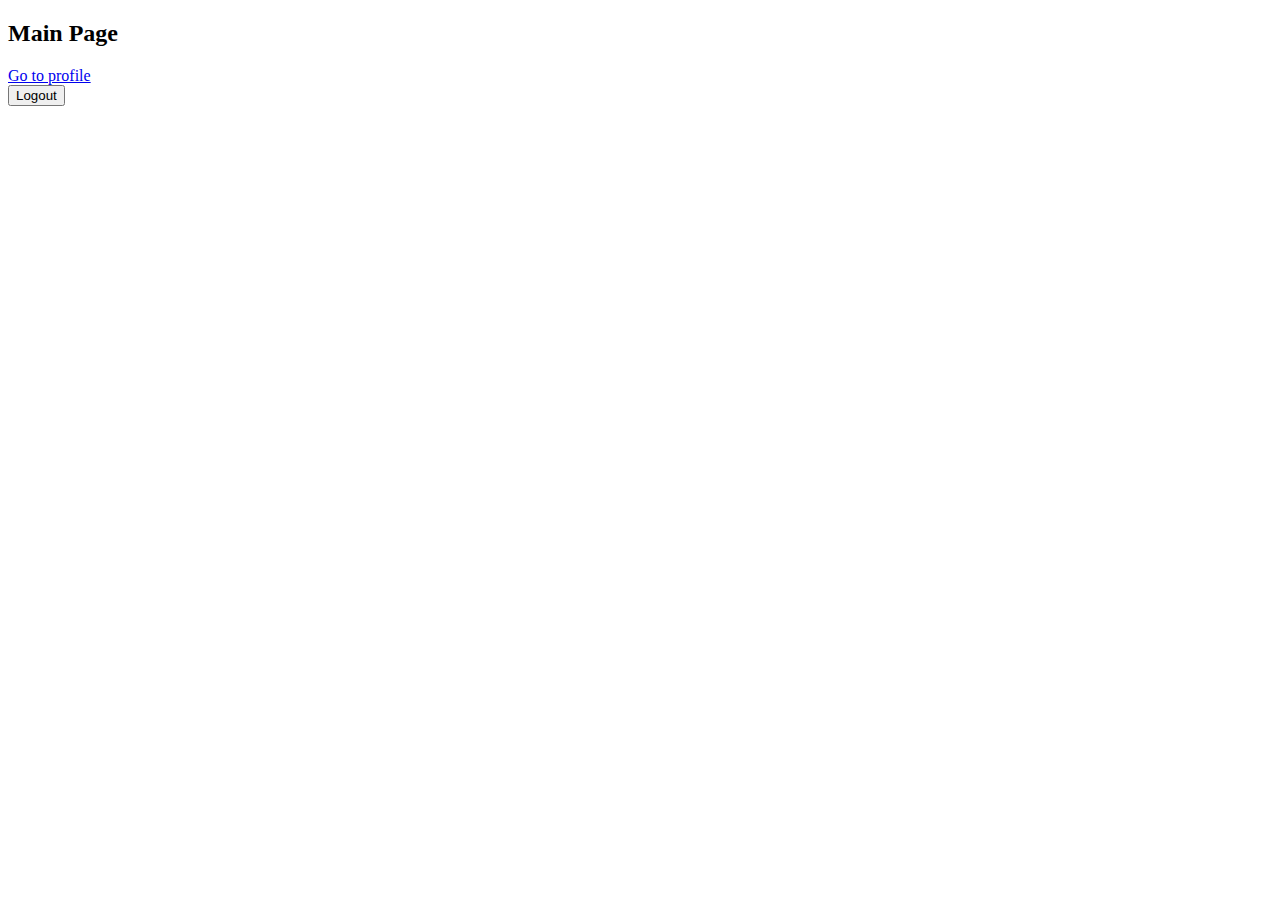
==== src/main/resources/templates/index.html @ c9ec0f62 "Initial rest api" ====
<!DOCTYPE html>
<html lang="en">
<head>
    <meta charset="UTF-8">
    <title>Main Page</title>
</head>
<body>
<div>
    <h2>Main Page</h2>

    <a href="/user"> Go to profile</a>

    <div>
        <input type=button onClick="parent.location='logout'"
               value='Logout'>
    </div>
</div>

</body>
</html>
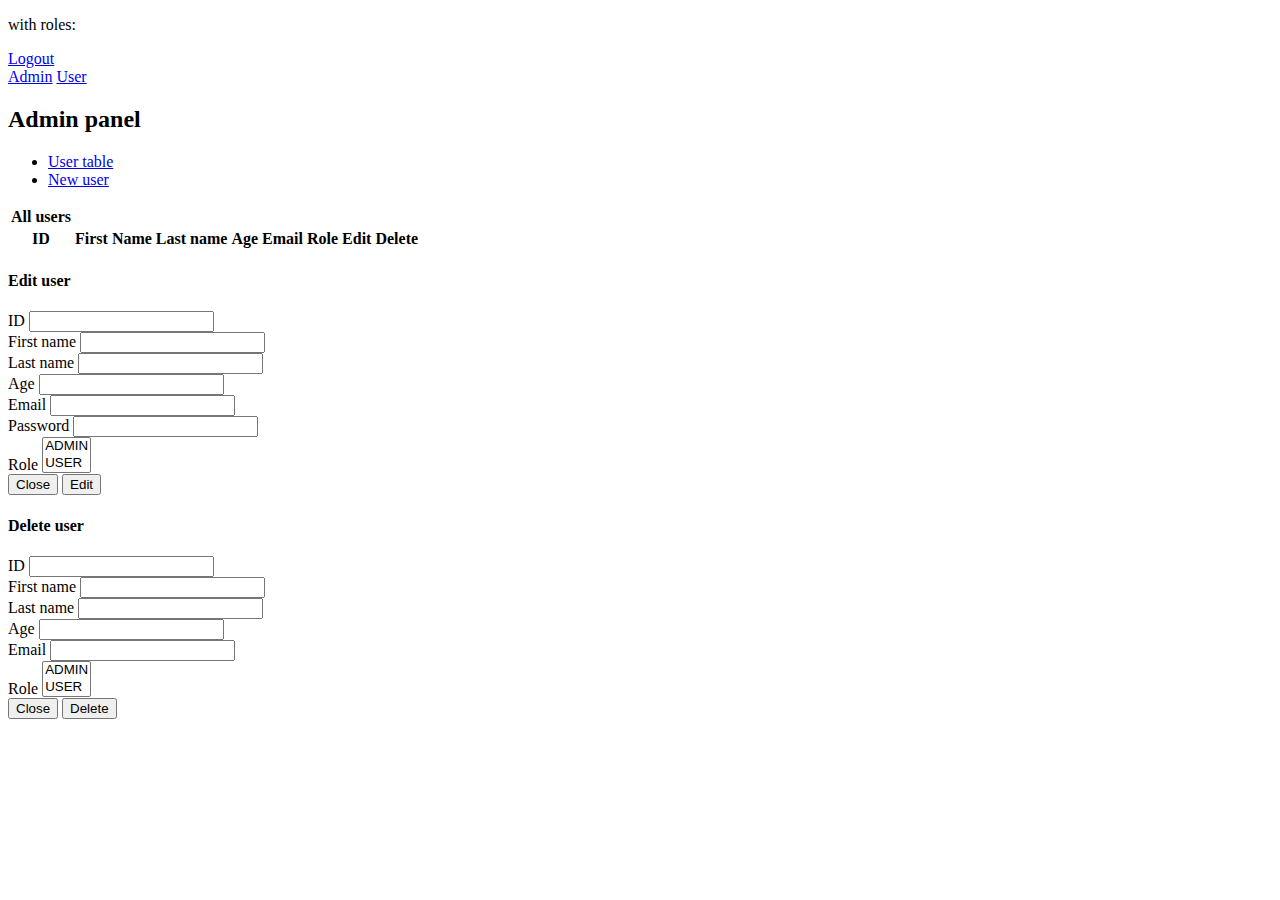
==== commit edf698a8: "Added jQuery for handle requests from frontend & backend" ====
--- a/src/main/resources/templates/index.html
+++ b/src/main/resources/templates/index.html
@@ -1,20 +1,167 @@
 <!DOCTYPE html>
-<html lang="en">
+<html xmlns="http://www.w3.org/1999/xhtml" xmlns:th="http://www.thymeleaf.org"
+      xmlns:sec="http://www.thymeleaf.org/extras/spring-security">
 <head>
     <meta charset="UTF-8">
-    <title>Main Page</title>
+    <title></title>
+    <link th:href="@{/css/bootstrap.css}" rel="stylesheet">
+    <link th:href="@{/css/mystyle.css}" rel="stylesheet">
+    <script type="text/javascript" src="/webjars/jquery/3.6.0/jquery.min.js"></script>
+    <script type="text/javascript" src="/webjars/bootstrap/3.4.1/js/bootstrap.min.js"></script>
+    <script type="text/javascript" src="/js/main.js"></script>
 </head>
 <body>
-<div>
-    <h2>Main Page</h2>
-
-    <a href="/user"> Go to profile</a>
-
-    <div>
-        <input type=button onClick="parent.location='logout'"
-               value='Logout'>
+<div class="container-fluid">
+    <div class="row">
+        <div class="col-sm-9">
+            <p sec:authorize="isAuthenticated()">
+                <span style="font-weight: bold;" sec:authentication="name"></span> with roles: </p>
+            <p th:each="authority : ${#authentication.getAuthorities()}"
+               th:text="${authority.getAuthority().toString()}">
+            </p>
+        </div>
+        <div class="col-sm-3">
+            <a href="/logout">Logout</a>
+        </div>
     </div>
 </div>
 
+<div class="sidenav">
+    <a href="/index">Admin</a>
+    <a href="/user">User</a>
+</div>
+<div class="main">
+    <h2>Admin panel</h2>
+    <ul class="nav nav-tabs">
+        <li class="nav-item">
+            <a class="nav-link active" href="/index">User table</a>
+        </li>
+        <li class="nav-item">
+            <a class="nav-link active" href="/user/add">New user</a>
+        </li>
+    </ul>
+    <table id="example" class="table table-striped">
+        <thead>
+        <tr class="thead-light">
+            <th><b>All users</b></th>
+        </tr>
+        <tr>
+            <th> ID</th>
+            <th> First Name</th>
+            <th> Last name</th>
+            <th> Age</th>
+            <th> Email</th>
+            <th> Role</th>
+            <th> Edit</th>
+            <th> Delete</th>
+        </tr>
+        </thead>
+        <tbody id="user_table">
+        </tbody>
+    </table>
+</div>
+<div class="formEdit">
+    <form th:action="@{user/update}" href="index.html" method="post">
+        <div class="modal fade" id="modalEdit" tabindex="-1" aria-labelledby="modalLabelEdit" aria-hidden="true">
+            <div class="modal-dialog">
+                <div class="modal-content">
+                    <div class="modal-header">
+                        <h4 class="modal-title">Edit user</h4>
+                    </div>
+                    <div class="modal-body">
+                        <div class="mb-3">
+                            <label for="id" class="col-form-label">ID</label>
+                            <input type="text" readonly class="form-control" id="id" name="id" value=""/>
+                        </div>
+                        <div class="mb-3">
+                            <label for="firstName" class="col-form-label">First name</label>
+                            <input type="text" class="form-control" id="firstName" name="firstName" value=""/>
+                        </div>
+                        <div class="mb-3">
+                            <label for="lastName" class="col-form-label">Last name</label>
+                            <input type="text" class="form-control" id="lastName" name="lastName" value=""/>
+                        </div>
+                        <div class="mb-3">
+                            <label for="age" class="col-form-label">Age</label>
+                            <input type="text" class="form-control" id="age" name="age" value=""/>
+                        </div>
+                        <div class="mb-3">
+                            <label for="userName" class="col-form-label">Email</label>
+                            <input type="text" class="form-control" id="userName" name="userName" value=""/>
+                        </div>
+                        <div class="mb-3">
+                            <label for="password" class="col-form-label">Password</label>
+                            <input type="password" class="form-control" id="password" name="password" value=""/>
+                        </div>
+                        <div class="mb-3">
+                            <label for="roles" class="col-form-label">Role</label>
+                            <select class="form-control" id="roles" name="roles" size="2" multiple>
+                                <option value="ADMIN">ADMIN</option>
+                                <option value="USER">USER</option>
+                            </select>
+                        </div>
+
+                    </div>
+                    <div class="modal-footer">
+                        <button type="button" class="btn btn-secondary" data-dismiss="modal">Close</button>
+                        <input type="submit" class="btn btn-primary" value="Edit"/>
+                    </div>
+                </div>
+            </div>
+        </div>
+    </form>
+
+</div>
+
+<div class="formDelete">
+    <form th:action="@{user/remove}" method="get">
+        <div class="modal fade" id="modalDelete" tabindex="-1" aria-labelledby="modalLabelEdit" aria-hidden="true">
+            <div class="modal-dialog">
+                <div class="modal-content">
+                    <div class="modal-header">
+                        <h4 class="modal-title">Delete user</h4>
+                    </div>
+                    <div class="modal-body">
+                        <div class="mb-3">
+                            <label for="id1" class="col-form-label">ID</label>
+                            <input type="text" readonly class="form-control" id="id1" name="id1" value=""/>
+                        </div>
+                        <div class="mb-3">
+                            <label for="firstName1" class="col-form-label">First name</label>
+                            <input type="text" readonly class="form-control" id="firstName1" name="firstName1"
+                                   value=""/>
+                        </div>
+                        <div class="mb-3">
+                            <label for="lastName1" class="col-form-label">Last name</label>
+                            <input type="text" readonly class="form-control" id="lastName1" name="lastName1" value=""/>
+                        </div>
+                        <div class="mb-3">
+                            <label for="age1" class="col-form-label">Age</label>
+                            <input type="text" readonly class="form-control" id="age1" name="age1" value=""/>
+                        </div>
+                        <div class="mb-3">
+                            <label for="userName1" class="col-form-label">Email</label>
+                            <input type="text" readonly class="form-control" id="userName1" name="userName1" value=""/>
+                        </div>
+                        <div class="mb-3">
+                            <label for="roles1" class="col-form-label">Role</label>
+                            <select readonly="readonly" class="form-control" id="roles1" name="roles1" size="2"
+                                    multiple>
+                                <option value="ADMIN">ADMIN</option>
+                                <option value="USER">USER</option>
+                            </select>
+                        </div>
+                    </div>
+                    <div class="modal-footer">
+                        <button type="button" class="btn btn-secondary" data-dismiss="modal">Close</button>
+                        <input type="submit" class="btn btn-danger" value="Delete"/>
+                    </div>
+                </div>
+            </div>
+        </div>
+    </form>
+</div>
+<!--<script type="text/javascript" src="/js/main.js"></script>-->
+
 </body>
 </html>